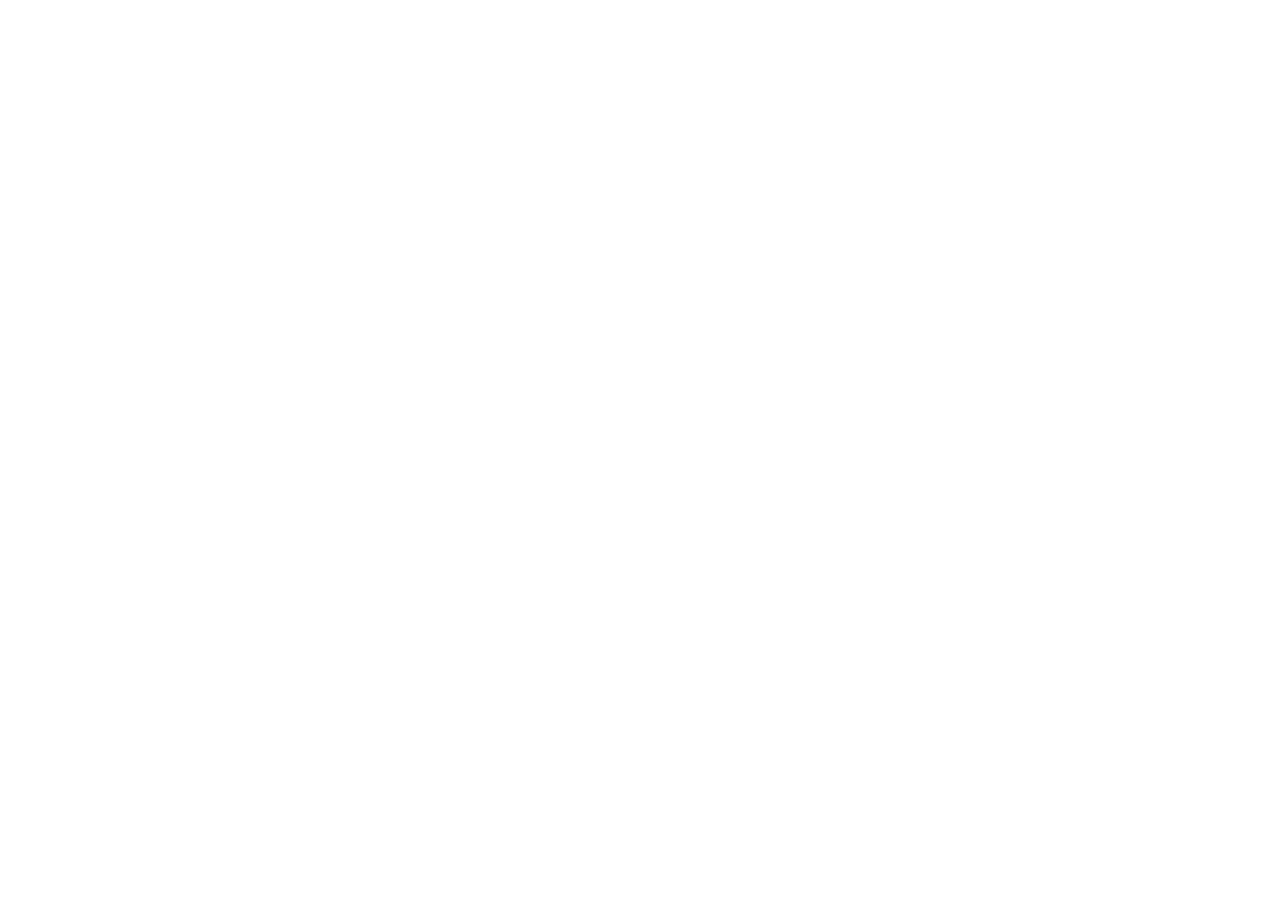
==== Assets/index.html @ 5baebd88 "added files and started setting up basic code" ====
<!DOCTYPE html>
<html lang="en">
<head>
    <meta charset="UTF-8">
    <meta http-equiv="X-UA-Compatible" content="IE=edge">
    <meta name="viewport" content="width=device-width, initial-scale=1.0">
    <link rel="stylesheet" href="./css/style.css">
    <title>Code Quiz!</title>
</head>
<body>
    <script src="./javascript/script.js"></script>
</body>
</html>
---- Assets/css/style.css ----
* {
    margin: 0;
    padding: 0;
    box-sizing: border-box;
}
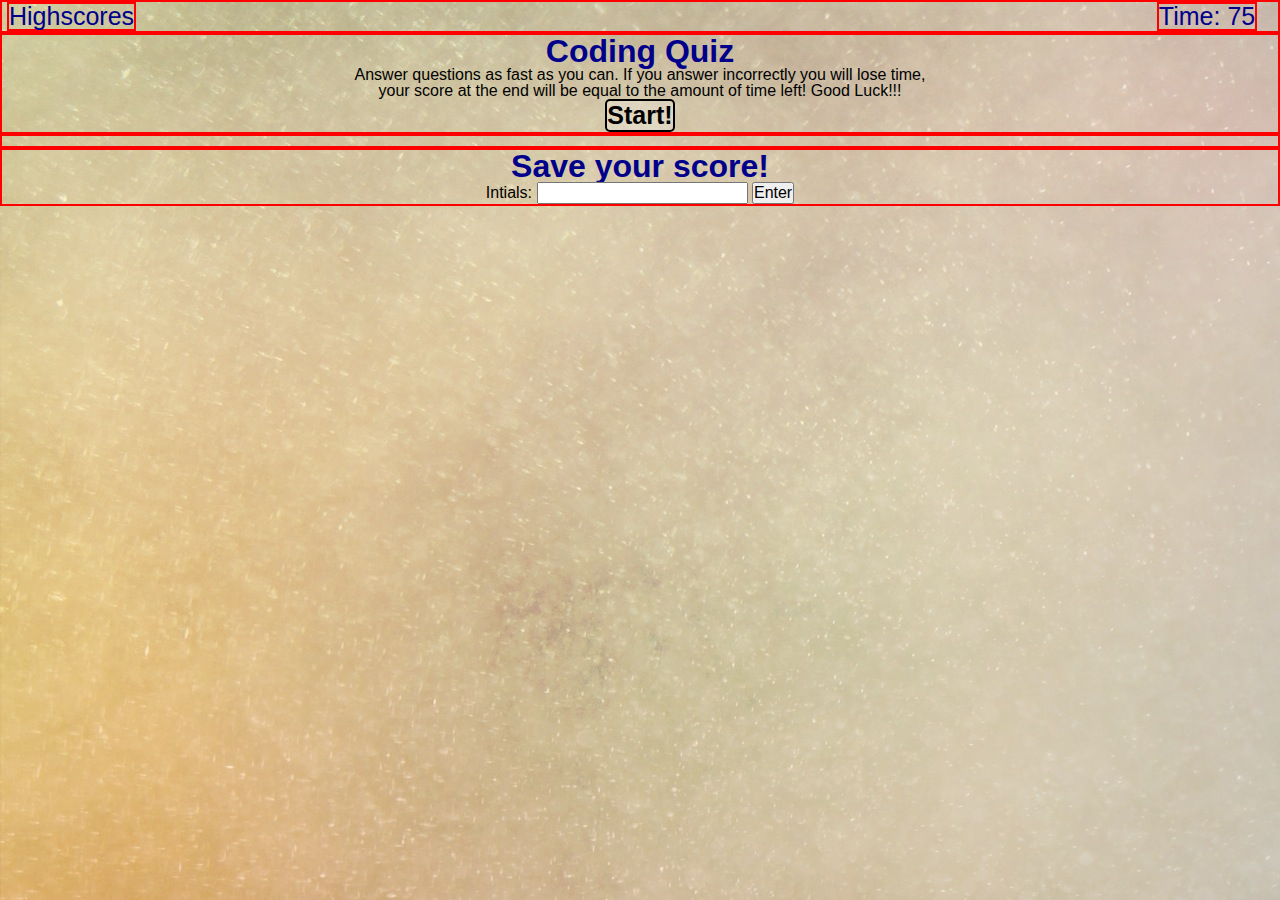
==== commit 374e3a75: "some HTML CSS and JS" ====
--- a/Assets/index.html
+++ b/Assets/index.html
@@ -4,10 +4,53 @@
     <meta charset="UTF-8">
     <meta http-equiv="X-UA-Compatible" content="IE=edge">
     <meta name="viewport" content="width=device-width, initial-scale=1.0">
+    <link rel="stylesheet" href="./css/reset.css">
     <link rel="stylesheet" href="./css/style.css">
     <title>Code Quiz!</title>
 </head>
 <body>
+    <header>
+        <p class= "highscores">Highscores</p>
+        <div class="time">Time: 75</div>
+    </header>
+    <main>
+        <div class="container start" id="quiz">
+            <h1>Coding Quiz</h1>
+            <p>Answer questions as fast as you can. If you answer incorrectly you will lose time,</p>
+               <p>your score at the end will be equal to the amount of time left! Good Luck!!!</p>
+            <button class="start-btn">Start!</button>
+        </div>
+        <div class="container answerButton" id="answers">
+            <div class="choice0 answer-btn"></div>
+            <div class="choice1 answer-btn"></div>
+            <div class="choice2 answer-btn"></div>
+            <div class="choice3 answer-btn"></div>
+        </div>
+        <div class="container">
+            <form>
+                <h1>Save your score!</h1>
+                <label for="initial">Intials:</label>
+                <input type="text" class="initials">
+                <button class="submit">Enter</button>
+            </form>
+        </div>
+        <script src="/Assets/javascript/script.js"></script>
+    </main>
+    <!-- GIVEN I am taking a code quiz
+    WHEN I click the start button 
+    TODO: Start button
+    THEN a timer starts and I am presented with a question
+    WHEN I answer a question
+    TODO: Multiple questions
+    THEN I am presented with another question
+    WHEN I answer a question incorrectly
+    THEN time is subtracted from the clock
+    WHEN all questions are answered or the timer reaches 0
+    THEN the game is over
+    WHEN the game is over
+    THEN I can save my initials and my score
+    TODO: submit box for users to input initials -->
+    
     <script src="./javascript/script.js"></script>
 </body>
 </html>--- a/Assets/css/style.css
+++ b/Assets/css/style.css
@@ -2,4 +2,66 @@
     margin: 0;
     padding: 0;
     box-sizing: border-box;
-}+}
+body {
+    background-image: url("stardust.jpeg");
+}
+header {
+    border: 2px solid red;
+    display: flex;
+    color: darkblue;
+    font-size: 25px;
+}
+h1 {
+    font-size: 200%;
+    color: darkblue;
+    
+}
+.time {
+    border: 2px solid red;
+    margin-left: 80%;
+}
+.highscores {
+    border: 2px solid red;
+    margin-left: 5px;
+}
+.container{
+    border: 2px solid red;
+    text-align: center;
+}
+.title p {
+    color: darkblue;
+    font-size:20px;
+
+}
+.start-btn {
+    color: black;
+    font-size: 25px;
+    font-weight: bold;
+    background: rgba(255, 255, 255, 0.25);
+    border: 2px solid black;
+    border-radius: 5px;
+}
+.answer-btn {
+    color: white;
+    background: darkblue;
+    font-size: 20px;
+    border: white;
+    border-radius: 5px;
+    width: fit-content;
+    margin: 10px 10px 10px 10px;
+
+}
+
+/* GIVEN I am taking a code quiz
+WHEN I click the start button
+THEN a timer starts and I am presented with a question
+WHEN I answer a question
+THEN I am presented with another question
+WHEN I answer a question incorrectly
+THEN time is subtracted from the clock
+WHEN all questions are answered or the timer reaches 0
+THEN the game is over
+WHEN the game is over
+THEN I can save my initials and my score 
+TODO: Simple background, solid colored buttons, color theme.*/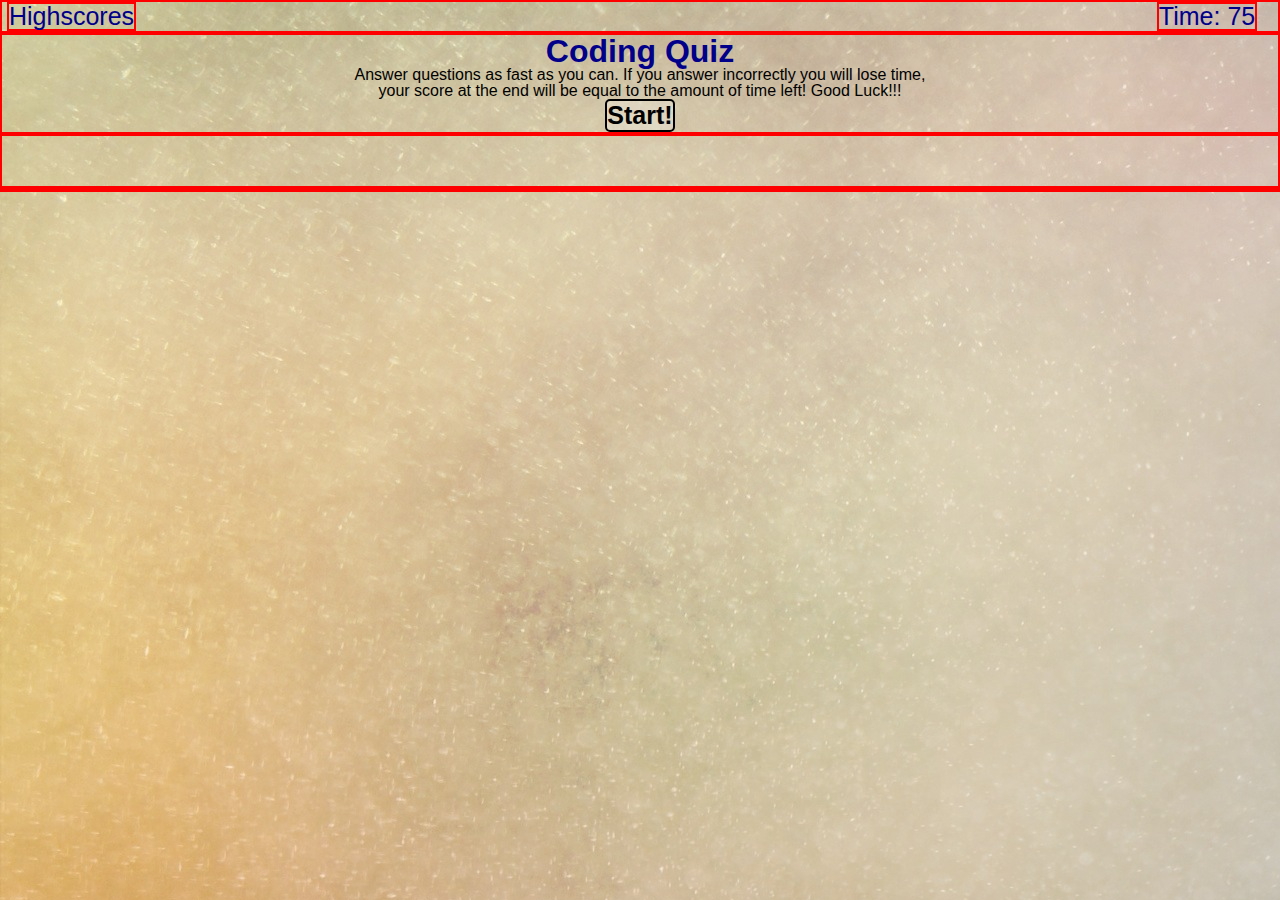
==== commit 34b78806: "updated some stuff, still a work in progress" ====
--- a/Assets/index.html
+++ b/Assets/index.html
@@ -11,7 +11,7 @@
 <body>
     <header>
         <p class= "highscores">Highscores</p>
-        <div class="time">Time: 75</div>
+        <div class="timer">Time: 75</div>
     </header>
     <main>
         <div class="container start" id="quiz">
@@ -20,21 +20,22 @@
                <p>your score at the end will be equal to the amount of time left! Good Luck!!!</p>
             <button class="start-btn">Start!</button>
         </div>
-        <div class="container answerButton" id="answers">
-            <div class="choice0 answer-btn"></div>
-            <div class="choice1 answer-btn"></div>
-            <div class="choice2 answer-btn"></div>
-            <div class="choice3 answer-btn"></div>
+        <div class="container answerButtons" id="answers">
+            <button class="option0 answer-btn"></button>
+            <button class="option1 answer-btn"></button>
+            <button class="option2 answer-btn"></button>
+            <button class="option3 answer-btn"></button>
         </div>
-        <div class="container">
-            <form>
+        <div class="correct"></div>
+        <div class="container saveScore">
+            <form class="container" style="display: none;">
                 <h1>Save your score!</h1>
-                <label for="initial">Intials:</label>
+                <label for="initials">Intials:</label>
                 <input type="text" class="initials">
                 <button class="submit">Enter</button>
             </form>
         </div>
-        <script src="/Assets/javascript/script.js"></script>
+        <script src="./javascript/script.js"></script>
     </main>
     <!-- GIVEN I am taking a code quiz
     WHEN I click the start button 
--- a/Assets/css/style.css
+++ b/Assets/css/style.css
@@ -17,7 +17,7 @@
     color: darkblue;
     
 }
-.time {
+.timer {
     border: 2px solid red;
     margin-left: 80%;
 }
@@ -50,7 +50,14 @@
     border-radius: 5px;
     width: fit-content;
     margin: 10px 10px 10px 10px;
-
+    display: block;
+}
+.correct {
+    color: rgba(0, 0, 0, .5);
+    border-top: 2px  rgba(0, 0, 0, .5);
+}
+.answer-btn:hover{
+    opacity: 80%;
 }
 
 /* GIVEN I am taking a code quiz
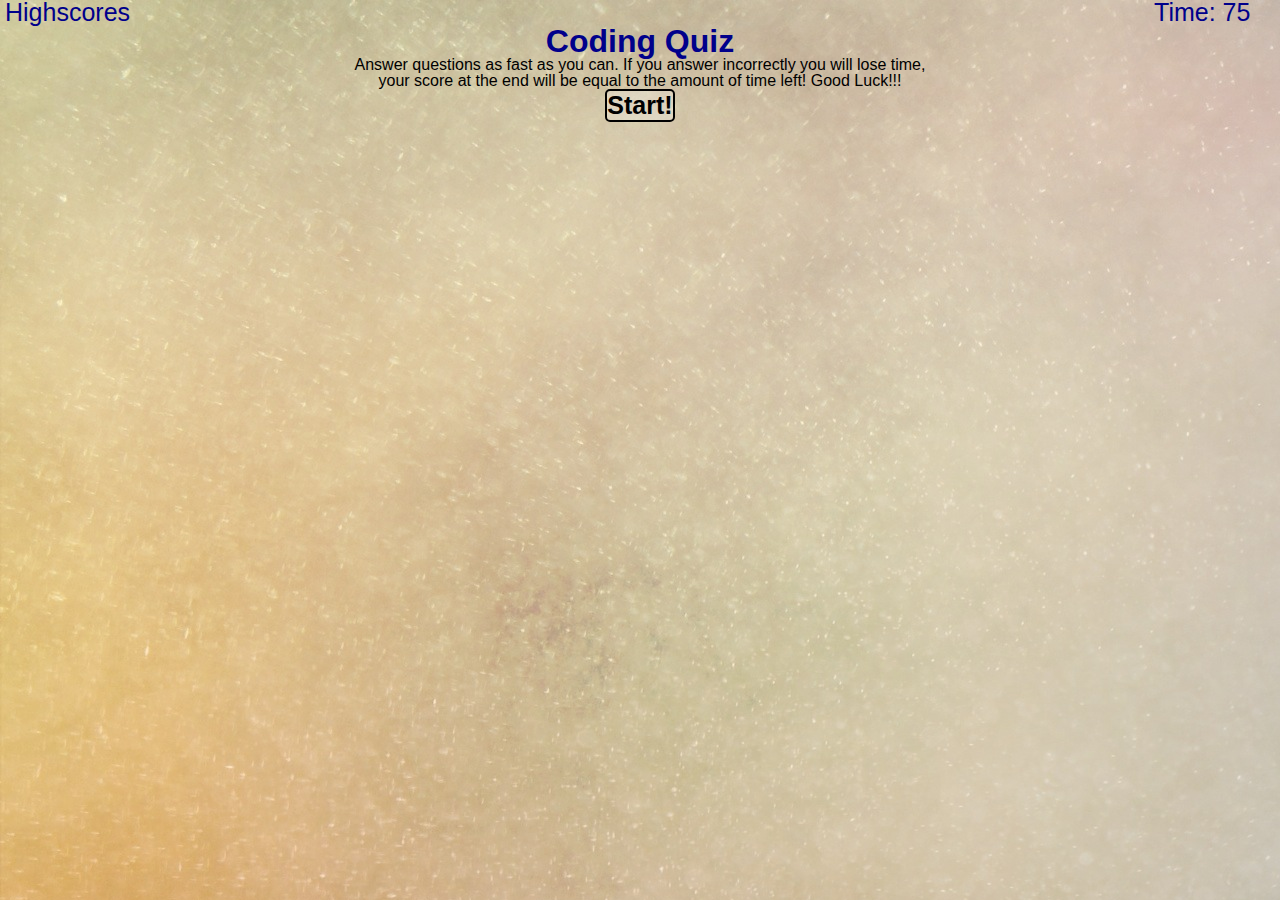
==== commit 7cb11a95: "updates to everything" ====
--- a/Assets/index.html
+++ b/Assets/index.html
@@ -26,16 +26,19 @@
             <button class="option2 answer-btn"></button>
             <button class="option3 answer-btn"></button>
         </div>
-        <div class="correct"></div>
         <div class="container saveScore">
-            <form class="container" style="display: none;">
+            <form class="container">
                 <h1>Save your score!</h1>
-                <label for="initials">Intials:</label>
-                <input type="text" class="initials">
-                <button class="submit">Enter</button>
+                <label for="initials">Intials:</label> 
+                <input type="text" id="initials" placeholder="Enter intials.....">
+                <button class="submit">Save Score</button>
             </form>
         </div>
-        <script src="./javascript/script.js"></script>
+        <div class="container highScore">
+            <h1>High Scores</h1>
+            <ol id="savedscores"></ol>
+            <button class="tryagain">Try Again!</button>
+        </div>
     </main>
     <!-- GIVEN I am taking a code quiz
     WHEN I click the start button 
--- a/Assets/css/style.css
+++ b/Assets/css/style.css
@@ -7,7 +7,7 @@
     background-image: url("stardust.jpeg");
 }
 header {
-    border: 2px solid red;
+    /* border: 2px solid red; */
     display: flex;
     color: darkblue;
     font-size: 25px;
@@ -18,21 +18,29 @@
     
 }
 .timer {
-    border: 2px solid red;
+    /* border: 2px solid red; */
     margin-left: 80%;
 }
 .highscores {
-    border: 2px solid red;
+    /* border: 2px solid red; */
     margin-left: 5px;
 }
 .container{
-    border: 2px solid red;
+    /* border: 2px solid red; */
     text-align: center;
 }
 .title p {
     color: darkblue;
     font-size:20px;
 
+}
+.start {
+    /* background-color: rgba(0, 0, 0, .5); */
+    width: fit-content;
+    margin: auto;
+    /* border: 2px solid black; */
+    border-radius: 20px;
+    /* color: white; */
 }
 .start-btn {
     color: black;
@@ -41,6 +49,10 @@
     background: rgba(255, 255, 255, 0.25);
     border: 2px solid black;
     border-radius: 5px;
+}
+.answerButtons {
+    width: fit-content;
+    margin: auto;
 }
 .answer-btn {
     color: white;
@@ -57,8 +69,28 @@
     border-top: 2px  rgba(0, 0, 0, .5);
 }
 .answer-btn:hover{
-    opacity: 80%;
+    opacity: 70%;
+    cursor: grab;
 }
+.saveScore{
+    display: none;
+}
+.saveScore h1{
+    padding: 10px;
+    margin-bottom: 5px;
+    text-decoration: underline;
+}
+.saveScore form{
+    padding: 10px;
+    color: darkblue;
+    font-size: 25px;
+    font-weight: bold;
+
+}
+.highScore {
+    display: none;
+}
+
 
 /* GIVEN I am taking a code quiz
 WHEN I click the start button
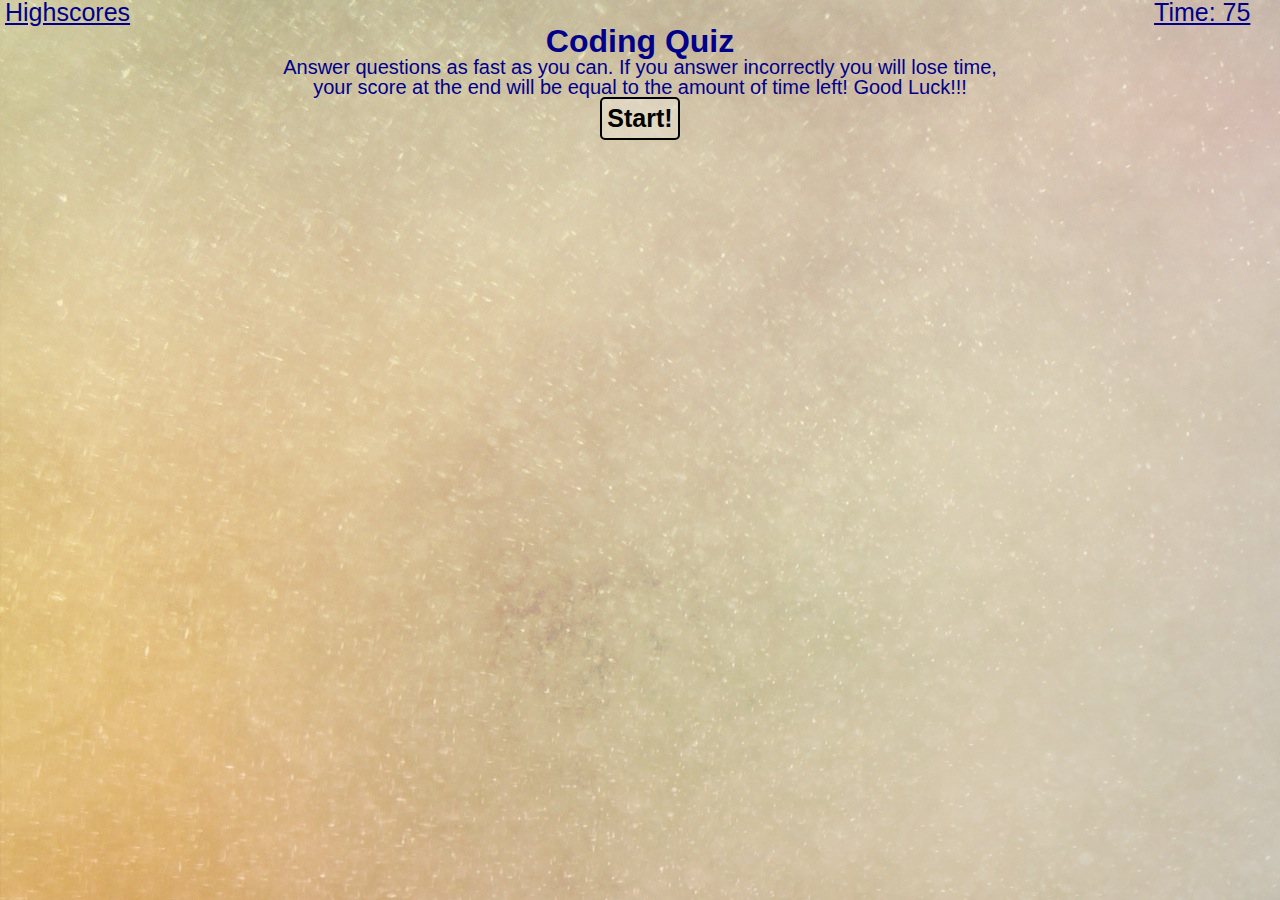
==== commit ba70afd5: "cleaned up code, added commments" ====
--- a/Assets/index.html
+++ b/Assets/index.html
@@ -37,24 +37,8 @@
         <div class="container highScore">
             <h1>High Scores</h1>
             <ol id="savedscores"></ol>
-            <button class="tryagain">Try Again!</button>
         </div>
     </main>
-    <!-- GIVEN I am taking a code quiz
-    WHEN I click the start button 
-    TODO: Start button
-    THEN a timer starts and I am presented with a question
-    WHEN I answer a question
-    TODO: Multiple questions
-    THEN I am presented with another question
-    WHEN I answer a question incorrectly
-    THEN time is subtracted from the clock
-    WHEN all questions are answered or the timer reaches 0
-    THEN the game is over
-    WHEN the game is over
-    THEN I can save my initials and my score
-    TODO: submit box for users to input initials -->
-    
     <script src="./javascript/script.js"></script>
 </body>
 </html>--- a/Assets/css/style.css
+++ b/Assets/css/style.css
@@ -20,27 +20,28 @@
 .timer {
     /* border: 2px solid red; */
     margin-left: 80%;
+    cursor: pointer;
+    text-decoration: underline;
 }
 .highscores {
     /* border: 2px solid red; */
     margin-left: 5px;
+    cursor: pointer;
+    text-decoration: underline;
 }
 .container{
     /* border: 2px solid red; */
     text-align: center;
 }
-.title p {
+.start p {
     color: darkblue;
     font-size:20px;
 
 }
 .start {
-    /* background-color: rgba(0, 0, 0, .5); */
     width: fit-content;
     margin: auto;
-    /* border: 2px solid black; */
     border-radius: 20px;
-    /* color: white; */
 }
 .start-btn {
     color: black;
@@ -49,6 +50,13 @@
     background: rgba(255, 255, 255, 0.25);
     border: 2px solid black;
     border-radius: 5px;
+    padding: 5px;
+
+}
+.start-btn:hover {
+    font-size: 50px;
+    font-weight: bolder;
+
 }
 .answerButtons {
     width: fit-content;
@@ -64,13 +72,12 @@
     margin: 10px 10px 10px 10px;
     display: block;
 }
-.correct {
-    color: rgba(0, 0, 0, .5);
-    border-top: 2px  rgba(0, 0, 0, .5);
-}
+
 .answer-btn:hover{
     opacity: 70%;
+    background-color: gold;
     cursor: grab;
+    color: black;
 }
 .saveScore{
     display: none;
